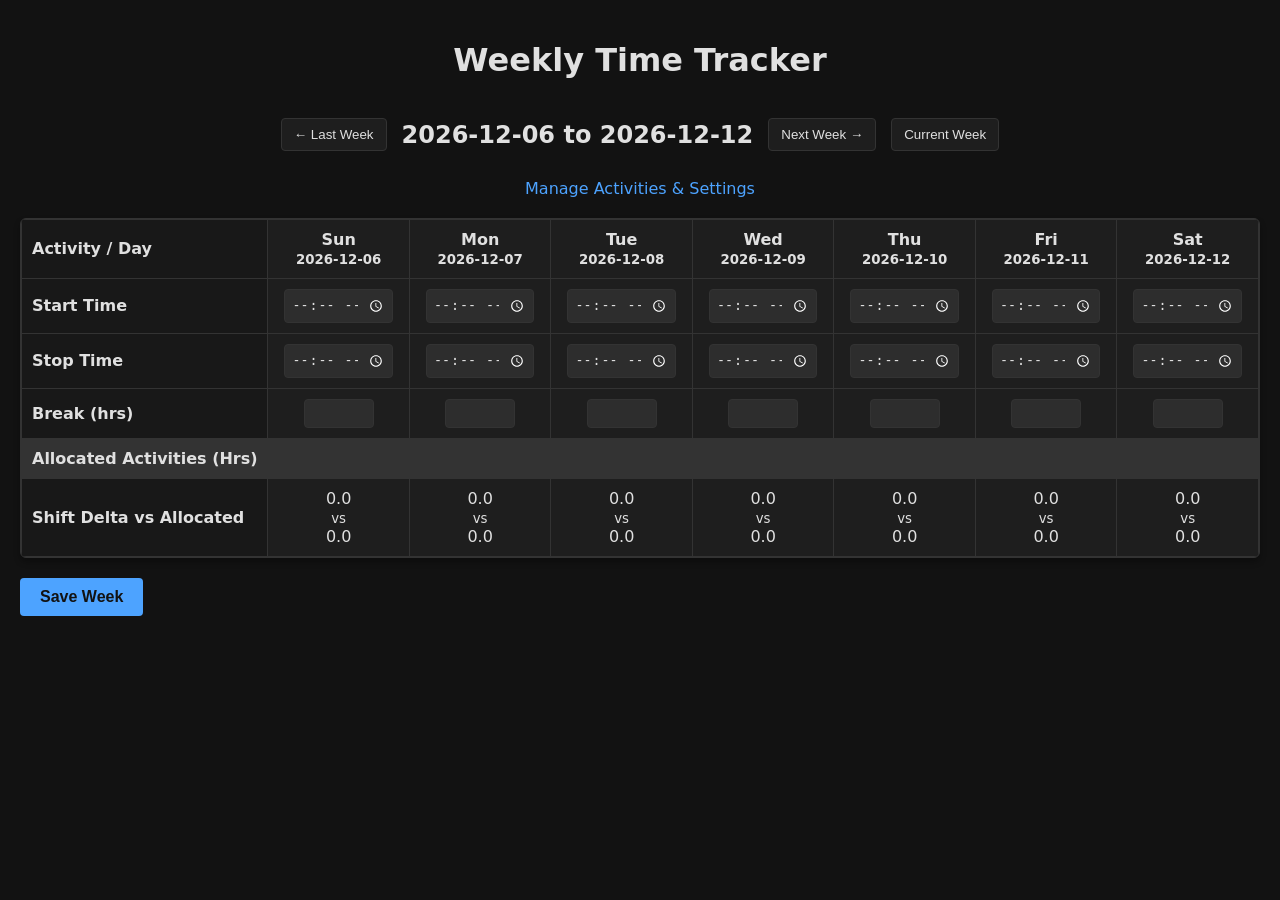
==== index.html @ dbb7f5b5 "Add more browser icons" ====
<!DOCTYPE html>
<html lang="en">
<head>
    <meta charset="UTF-8">
    <meta name="viewport" content="width=device-width, initial-scale=1.0">
    <title>Time Tracker</title>
    <link rel="stylesheet" href="styles.css">
	<link rel="manifest" href="manifest.json">
	<meta name="theme-color" content="#1e1e1e">

	<!-- iOS Home Screen Icon -->
	<link rel="apple-touch-icon" sizes="180x180" href="icons/apple-touch-icon.png">

	<!-- Browser Favicons -->
	<link rel="icon" type="image/png" sizes="96x96" href="icons/favicon-96x96.png">
	<link rel="shortcut icon" href="icons/favicon.ico">
</head>
<body>
    <header>
        <h1>Weekly Time Tracker</h1>
        <nav>
            <button id="btn-prev-week">&larr; Last Week</button>
            <h2 id="week-label">Week of...</h2>
            <button id="btn-next-week">Next Week &rarr;</button>
            <button id="btn-current-week">Current Week</button>
        </nav>
        <a href="manage.html" class="nav-link">Manage Activities & Settings</a>
    </header>

    <main>
        <div class="table-container">
            <table id="tracker-table">
                <thead>
                    <tr id="date-header-row">
                        <th></th>
                        <!-- Sun - Sat headers injected here -->
                    </tr>
                </thead>
                <tbody id="tracker-body">
                    <!-- Shift and Activity rows injected here -->
                </tbody>
                <tfoot id="tracker-footer">
                    <!-- Totals injected here -->
                </tfoot>
            </table>
        </div>
        <div class="actions">
            <button id="btn-save" class="primary-btn">Save Week</button>
            <span id="save-status"></span>
        </div>
    </main>

    <script src="db.js"></script>
    <script src="app.js"></script>
	<script>
	if ("serviceWorker" in navigator) {
        // Strip trailing slashes or /index.html to get the clean base directory
        const basePath = window.location.pathname.replace(/\/index\.html$/, '').replace(/\/$/, '');
        
        // Register dynamically based on the environment
        navigator.serviceWorker.register(`${basePath}/sw.js`, { 
            scope: `${basePath}/` 
        }).catch(console.error);
    }
	</script>
</body>
</html>
---- styles.css ----
:root {
    --primary: #4da3ff;
    --bg: #121212;
    --surface: #1e1e1e;
    --border: #333333;
    --match-bg: #1b4332; /* Muted dark green */
    --mismatch-bg: #5c1a1f; /* Muted dark red */
    --text: #e0e0e0;
    --text-muted: #a0a0a0;
    --input-bg: #2d2d2d;
}

body {
    font-family: system-ui, -apple-system, sans-serif;
    background-color: var(--bg);
    color: var(--text);
    margin: 0;
    padding: 20px;
    color-scheme: dark;
}

header {
    display: flex;
    flex-direction: column;
    align-items: center;
    margin-bottom: 20px;
}

nav {
    display: flex;
    gap: 15px;
    align-items: center;
    margin-bottom: 10px;
}

.nav-link {
    color: var(--primary);
    text-decoration: none;
    font-weight: 500;
}

button {
    padding: 8px 12px;
    cursor: pointer;
    border: 1px solid var(--border);
    background: var(--surface);
    color: var(--text);
    border-radius: 4px;
    transition: background 0.2s;
}

button:hover {
    background: #2a2a2a;
}

.primary-btn {
    background-color: var(--primary);
    color: #121212;
    border: none;
    font-size: 16px;
    padding: 10px 20px;
    font-weight: bold;
}

.primary-btn:hover {
    background-color: #318ce7;
}

.danger-btn {
    background-color: #cf6679;
    color: #121212;
    border: none;
    font-weight: bold;
}

.danger-btn:hover {
    background-color: #b35565;
}

.hidden {
    display: none !important;
}

/* Table Layouts */
.table-container {
    overflow-x: auto;
    background: var(--surface);
    border: 1px solid var(--border);
    border-radius: 6px;
    box-shadow: 0 4px 6px rgba(0,0,0,0.3);
}

table {
    width: 100%;
    border-collapse: collapse;
}

th, td {
    border: 1px solid var(--border);
    padding: 10px;
    text-align: center;
    min-width: 100px;
}

th:first-child, td:first-child {
    text-align: left;
    font-weight: bold;
    background-color: #181818;
    position: sticky;
    left: 0;
    z-index: 1;
}

input[type="time"], input[type="number"], input[type="date"], input[type="text"] {
    width: 90%;
    padding: 6px;
    box-sizing: border-box;
    border: 1px solid var(--border);
    border-radius: 4px;
    background-color: var(--input-bg);
    color: var(--text);
    color-scheme: dark;
}

input[type="number"] {
    width: 70px;
}

input:disabled {
    opacity: 0.5;
    cursor: not-allowed;
}

.actions {
    margin-top: 20px;
    display: flex;
    gap: 15px;
    align-items: center;
}

#save-status {
    color: #81c784;
    font-weight: bold;
}

/* Validation Colors */
.balanced {
    background-color: var(--match-bg) !important;
    font-weight: bold;
}

.unbalanced {
    background-color: var(--mismatch-bg) !important;
    font-weight: bold;
}

/* Manage Page Cards */
.card {
    background: var(--surface);
    padding: 20px;
    border: 1px solid var(--border);
    border-radius: 6px;
    margin-bottom: 20px;
    max-width: 800px;
    margin-left: auto;
    margin-right: auto;
    box-shadow: 0 4px 6px rgba(0,0,0,0.3);
}

.form-group {
    margin-bottom: 15px;
}

.form-group label {
    display: block;
    margin-bottom: 5px;
    font-weight: bold;
    color: var(--text-muted);
}

.data-table th, .data-table td {
    padding: 12px;
}

/* Toast Notification */
#toast-container {
    position: fixed;
    bottom: 20px;
    right: 20px;
    display: flex;
    flex-direction: column;
    gap: 10px;
    z-index: 9999;
}

.toast {
    min-width: 250px;
    padding: 12px 20px;
    border-radius: 4px;
    color: #fff;
    font-weight: bold;
    box-shadow: 0 4px 6px rgba(0,0,0,0.3);
    opacity: 0;
    transform: translateY(100%);
    transition: all 0.3s ease-out;
}

.toast.show {
    opacity: 1;
    transform: translateY(0);
}

.toast.error {
    background-color: var(--mismatch-bg);
    border-left: 5px solid #cf6679;
}

.toast.success {
    background-color: var(--match-bg);
    border-left: 5px solid #81c784;
}

.modal-overlay {
    position: fixed;
    top: 0; 
    left: 0; 
    width: 100%; 
    height: 100%;
    background: rgba(0, 0, 0, 0.7);
    display: flex;
    justify-content: center;
    align-items: center;
    z-index: 10000;
}

.modal-content {
    background: var(--surface);
    padding: 25px;
    border-radius: 6px;
    border: 1px solid var(--border);
    max-width: 400px;
    width: 90%;
    box-shadow: 0 4px 15px rgba(0,0,0,0.5);
}

.modal-content h3 {
    margin-top: 0;
}

.modal-actions {
    display: flex;
    justify-content: flex-end;
    gap: 15px;
    margin-top: 25px;
}
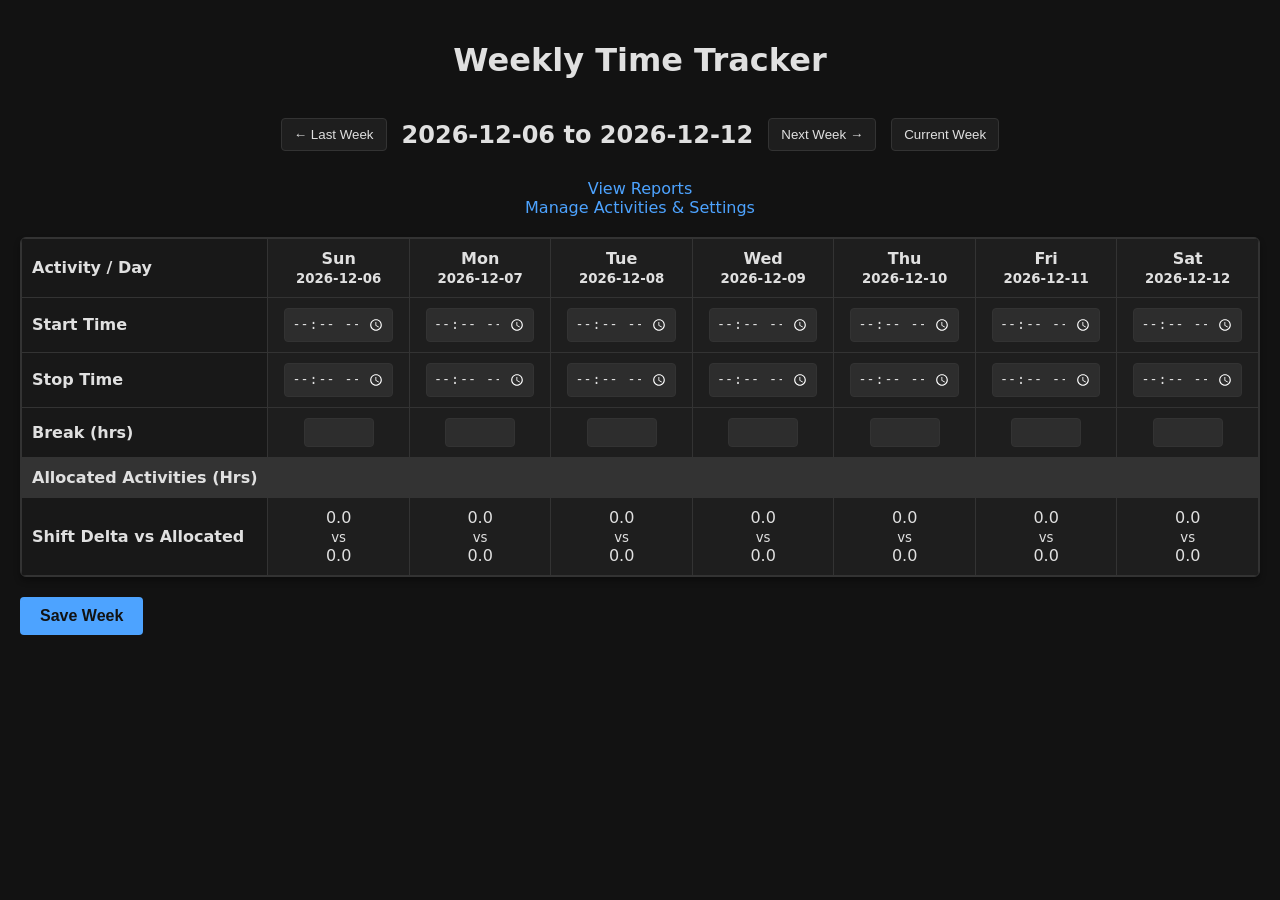
==== commit a187770d: "Add reports page" ====
--- a/index.html
+++ b/index.html
@@ -24,6 +24,7 @@
             <button id="btn-next-week">Next Week &rarr;</button>
             <button id="btn-current-week">Current Week</button>
         </nav>
+		<a href="reports.html" class="nav-link">View Reports</a>
         <a href="manage.html" class="nav-link">Manage Activities & Settings</a>
     </header>
 
--- a/styles.css
+++ b/styles.css
@@ -111,7 +111,7 @@
     z-index: 1;
 }
 
-input[type="time"], input[type="number"], input[type="date"], input[type="text"] {
+input[type="time"], input[type="number"], input[type="date"], input[type="text"], select {
     width: 90%;
     padding: 6px;
     box-sizing: border-box;
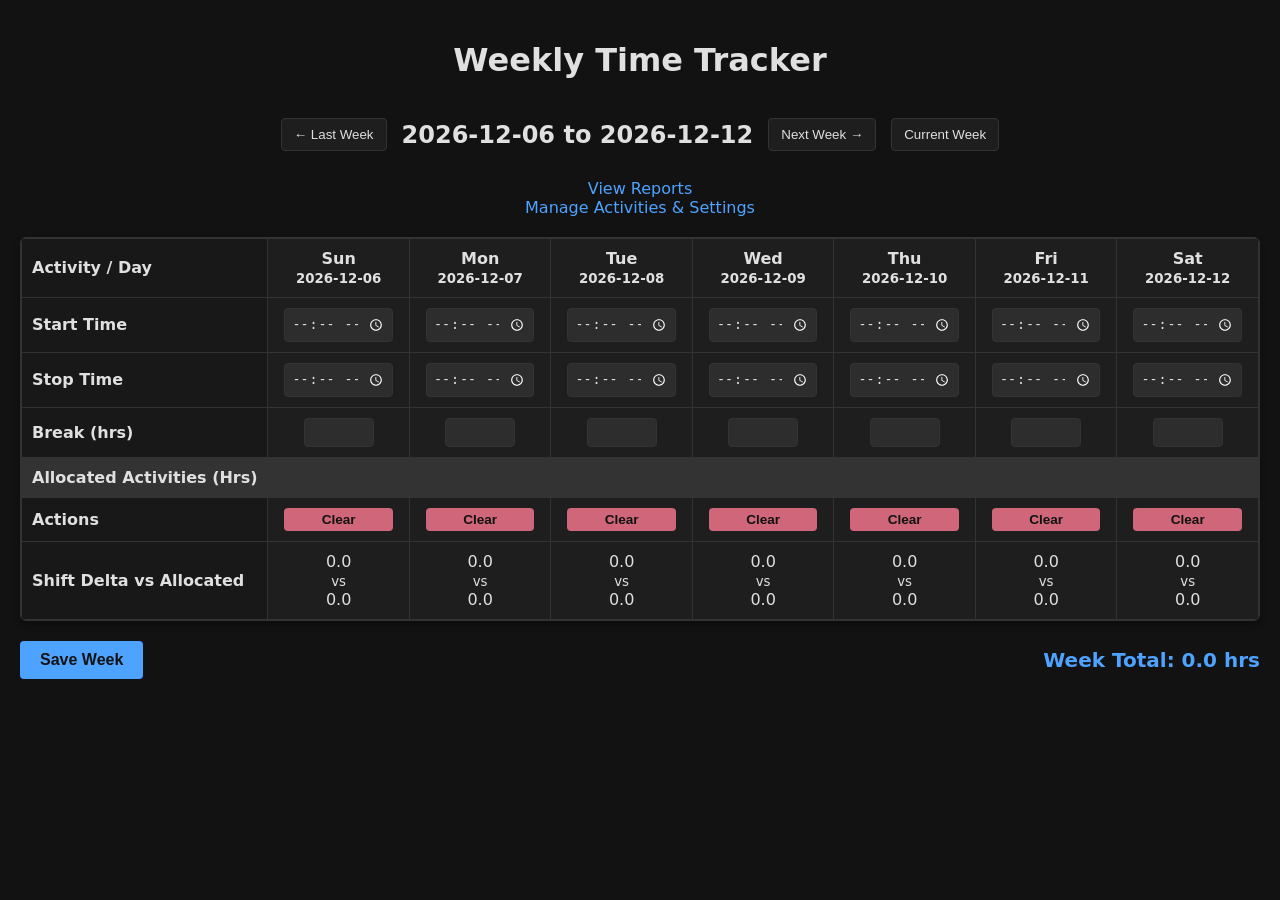
==== commit 96958e17: "Add weekly sum" ====
--- a/index.html
+++ b/index.html
@@ -48,6 +48,9 @@
         <div class="actions">
             <button id="btn-save" class="primary-btn">Save Week</button>
             <span id="save-status"></span>
+			<div id="weekly-total-display" style="margin-left: auto; font-size: 1.25em; font-weight: bold; color: var(--primary);">
+                Week Total: 0.0 hrs
+            </div>
         </div>
     </main>
 
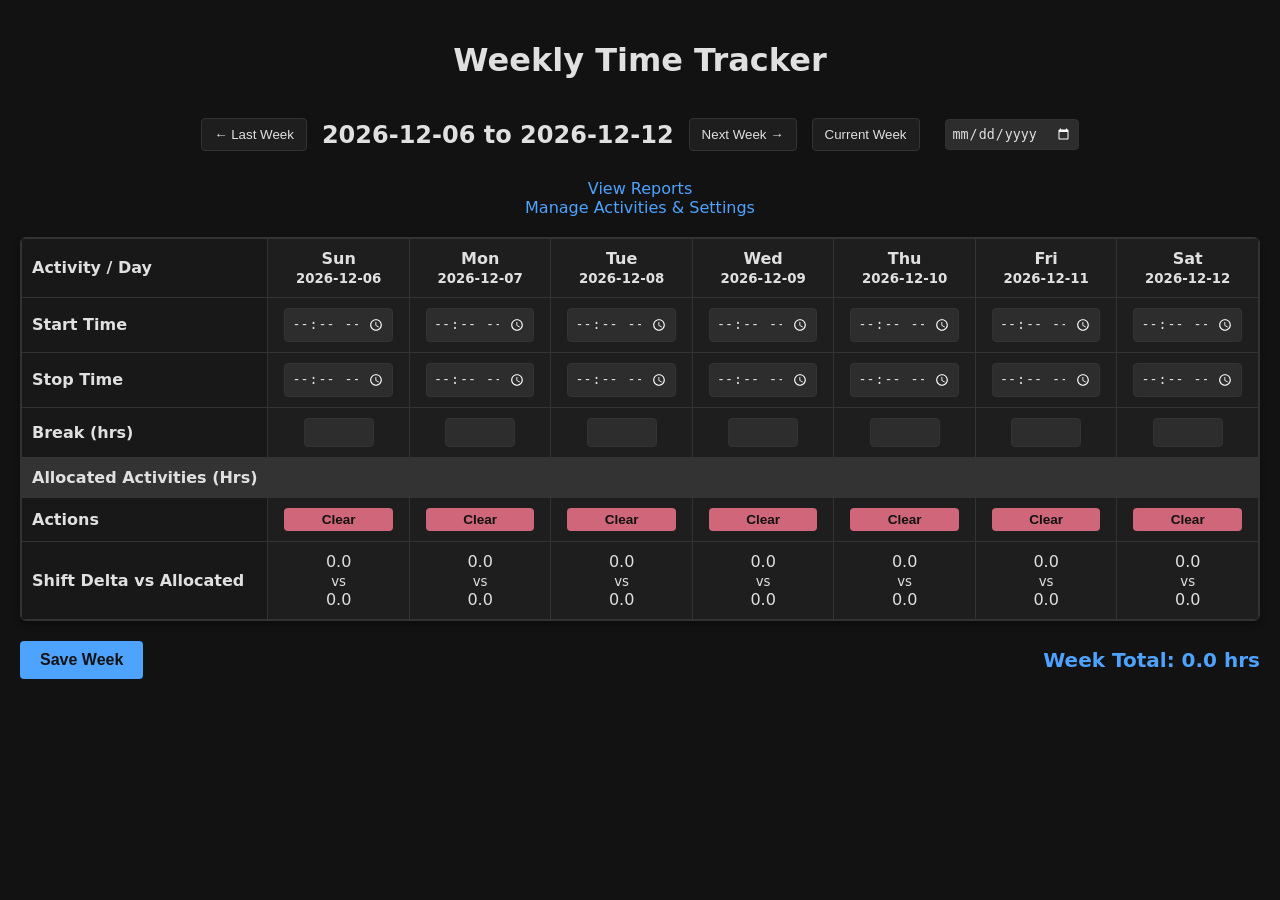
==== commit 402350cb: "Add day select to jump to week" ====
--- a/index.html
+++ b/index.html
@@ -18,11 +18,12 @@
 <body>
     <header>
         <h1>Weekly Time Tracker</h1>
-        <nav>
+		<nav>
             <button id="btn-prev-week">&larr; Last Week</button>
             <h2 id="week-label">Week of...</h2>
             <button id="btn-next-week">Next Week &rarr;</button>
             <button id="btn-current-week">Current Week</button>
+            <input type="date" id="jump-to-date" title="Jump to specific date" style="width: auto; max-width: 160px; margin-left: 10px; cursor: pointer;">
         </nav>
 		<a href="reports.html" class="nav-link">View Reports</a>
         <a href="manage.html" class="nav-link">Manage Activities & Settings</a>
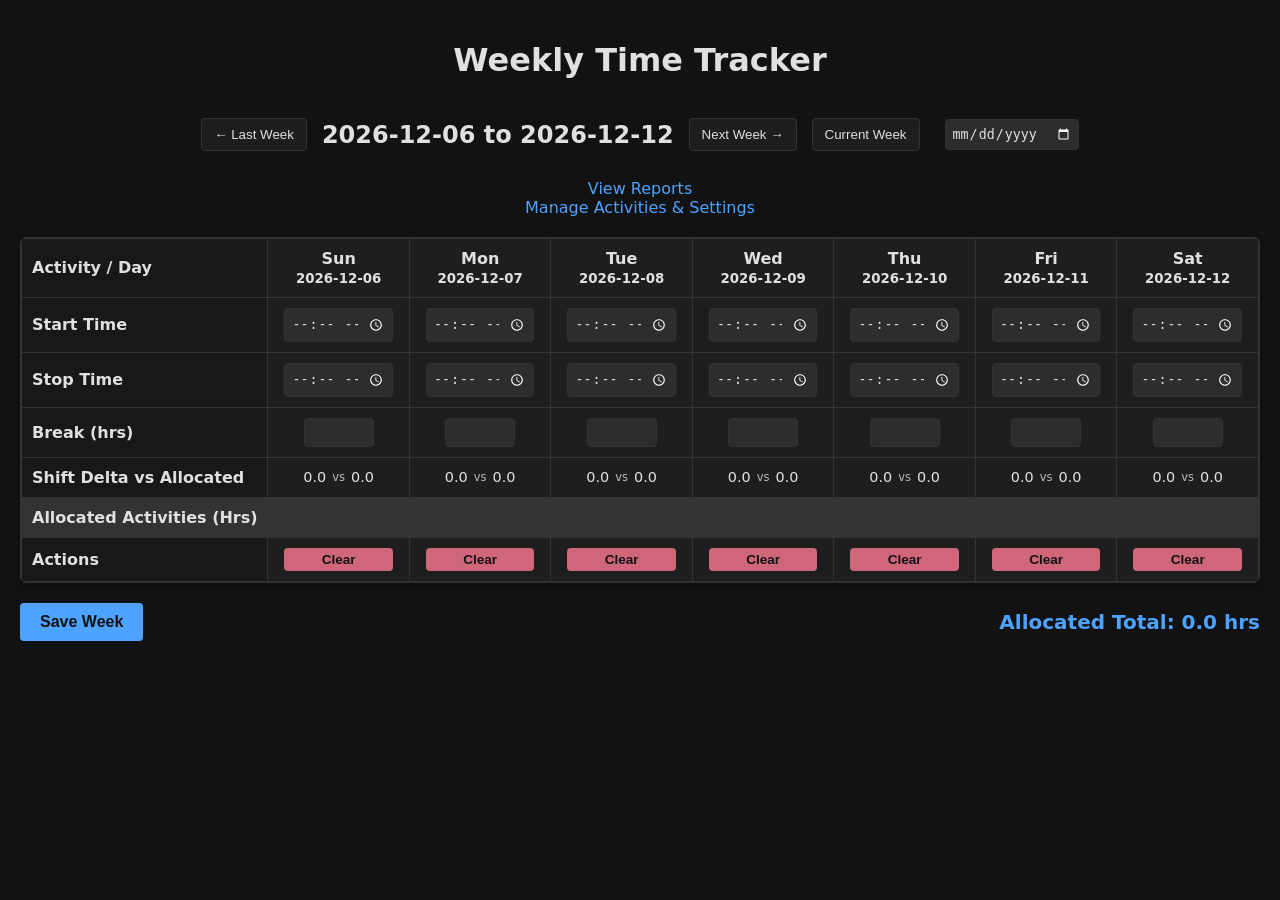
==== commit de910042: "Fix data-loss and safety bugs: timezone dates, import, unsaved edits, escaping, server exposure - Da" ====
--- a/index.html
+++ b/index.html
@@ -55,6 +55,7 @@
         </div>
     </main>
 
+    <script src="utils.js"></script>
     <script src="db.js"></script>
     <script src="app.js"></script>
 	<script>
--- a/styles.css
+++ b/styles.css
@@ -111,6 +111,33 @@
     z-index: 1;
 }
 
+/* Collapsed Activity Rows */
+tr.collapsed-row td {
+    padding: 4px 10px;
+    height: 28px;
+    background-color: rgba(255, 255, 255, 0.02);
+}
+
+tr.collapsed-row input {
+    display: none; /* Hides input boxes when collapsed */
+}
+
+.row-toggle-btn {
+    background: none;
+    border: none;
+    color: var(--primary);
+    font-weight: bold;
+    font-size: 14px;
+    cursor: pointer;
+    padding: 0 6px 0 0;
+    line-height: 1;
+}
+
+.row-toggle-btn:hover {
+    color: #318ce7;
+    background: transparent;
+}
+
 input[type="time"], input[type="number"], input[type="date"], input[type="text"], select {
     width: 90%;
     padding: 6px;
@@ -252,4 +279,19 @@
     justify-content: flex-end;
     gap: 15px;
     margin-top: 25px;
+}
+
+/* Summary Row Flex Layout */
+.summary-container {
+    display: flex;
+    flex-wrap: wrap;
+    justify-content: center;
+    align-items: center;
+    gap: 6px;
+    font-size: 0.9em;
+}
+
+.summary-container .vs-text {
+    font-size: 0.8em;
+    opacity: 0.8;
 }
